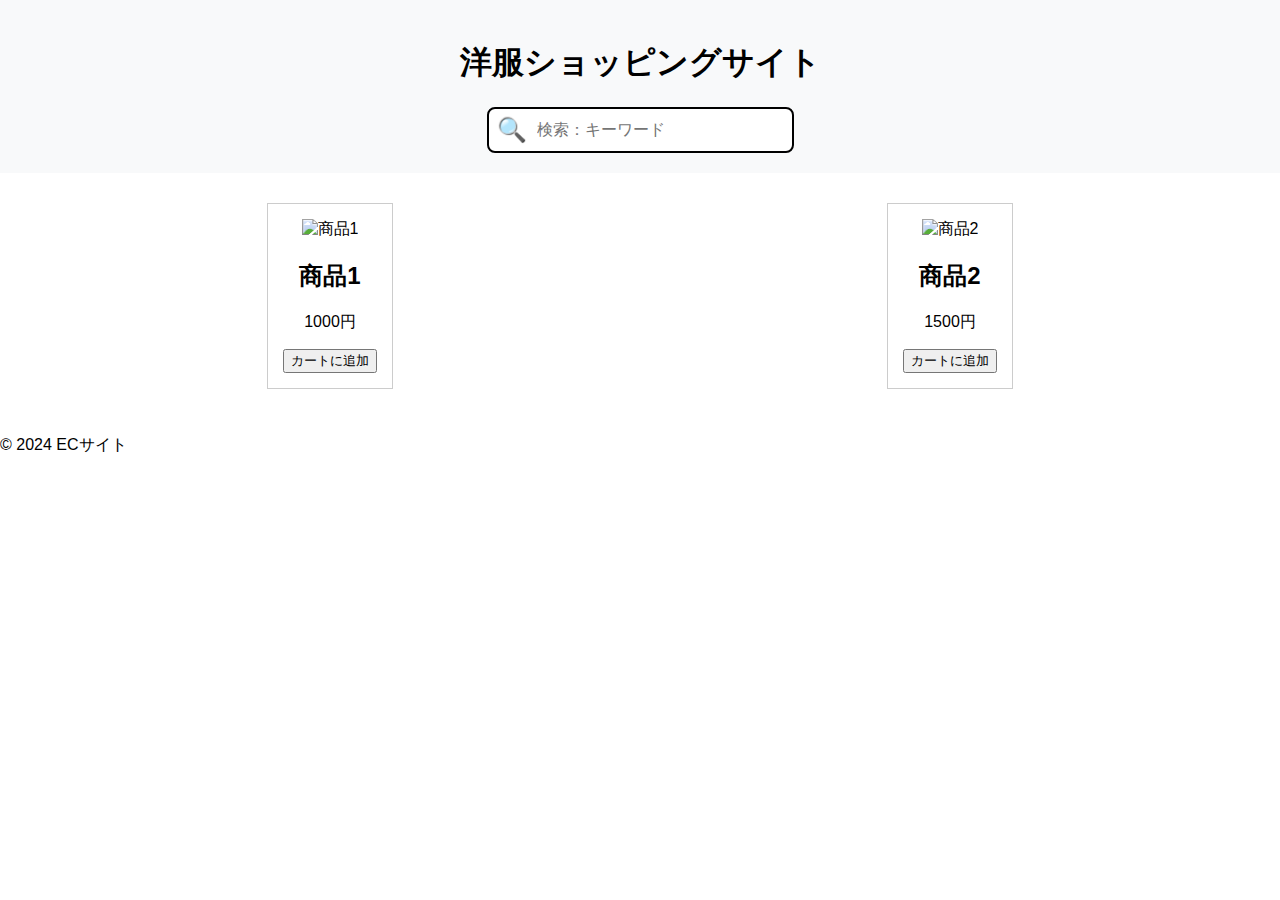
==== user/index.html @ a786d3e6 "検索キーワード" ====
<!DOCTYPE html>
<html lang="ja">
<head>
    <meta charset="UTF-8">
    <meta name="viewport" content="width=device-width, initial-scale=1.0">
    <title>ECサイト</title>
    <link rel="stylesheet" href="css/styles.css"> <!-- CSSファイルのリンク -->
</head>
<body>
    <header>
        <h1>洋服ショッピングサイト</h1>
        <!-- ナビゲーションバーなど -->
         <!-- 検索ボックスの表示 -->
        <div class="input_icon">
            <input type="search" placeholder="検索：キーワード"> <!-- 左側のパディングを調整 -->
            <span class="search_icon">🔍</span>
        </div>
    </header>
    <main>
        <section id="product-list">
            <!-- 商品リストがここに表示される -->
        </section>
    </main>
    <footer>
        <p>&copy; 2024 ECサイト</p>
    </footer>
    <script src="js/script.js"></script> <!-- JavaScriptファイルのリンク -->
</body>
</html>
---- user/css/styles.css ----
.input_icon {
    position: relative;
    display: inline-block;
}

input[type="search"] {
    font: 400 16px/1 sans-serif;
    padding: .75em 3em .75em 3em; /* 左側にアイコンのスペースを確保 */
    border-radius: .5rem;
    border: 2px solid #000000;
    color: #ccc;
}

.search_icon {
    position: absolute;
    left: 10px; /* アイコンの位置を調整 */
    top: 50%;
    transform: translateY(-50%); /* 縦中央揃え */
    font-size: 24px;
    pointer-events: none; /* アイコンをクリックできないように */
}

body {
    font-family: Arial, sans-serif;
    margin: 0;
    padding: 0;
}

header {
    background-color: #f8f9fa;
    padding: 20px;
    text-align: center;
}

#product-list {
    display: flex;
    flex-wrap: wrap;
    justify-content: space-around;
    padding: 20px;
}

/* 商品カードのスタイル */
.product-card {
    border: 1px solid #ccc;
    margin: 10px;
    padding: 15px;
    text-align: center;
}
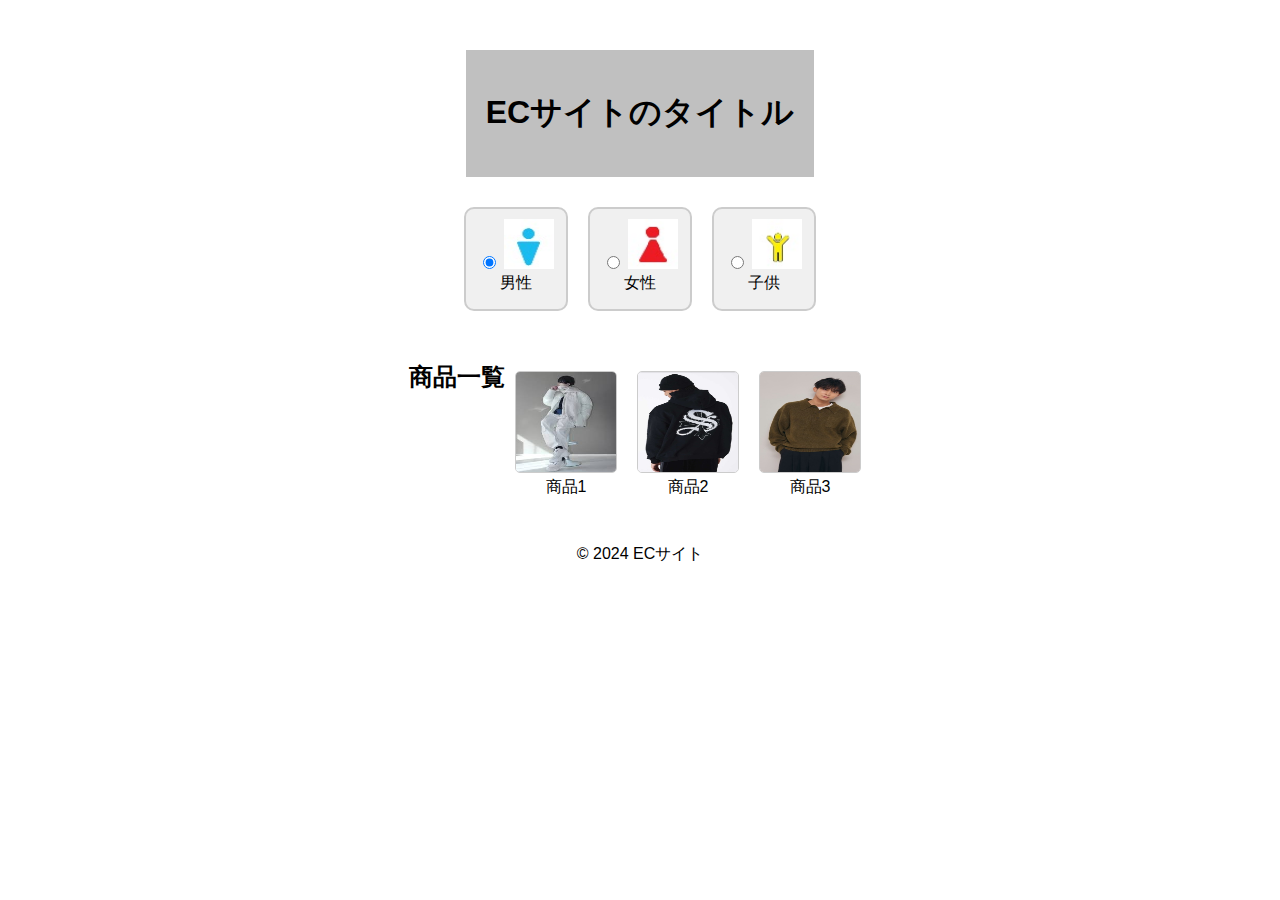
==== commit 21cbe70b: "画像追加とかいろいろ" ====
--- a/user/index.html
+++ b/user/index.html
@@ -5,25 +5,131 @@
     <meta name="viewport" content="width=device-width, initial-scale=1.0">
     <title>ECサイト</title>
     <link rel="stylesheet" href="css/styles.css"> <!-- CSSファイルのリンク -->
+    <style>
+        body {
+            font-family: Arial, sans-serif;
+            display: flex;
+            flex-direction: column;
+            align-items: center; /* 中央揃え */
+            margin-top: 50px; /* 上部の余白 */
+        }
+        .gender-selection {
+            display: flex; /* フレックスボックスを使用 */
+            justify-content: center; /* 中央に配置 */
+            margin-top: 20px; /* 上部の余白 */
+        }
+        .gender-button {
+            display: inline-block;
+            width: 100px; /* ボタンの幅 */
+            height: 100px; /* ボタンの高さ */
+            margin: 10px;
+            background-color: #f0f0f0; /* ボタンの背景色 */
+            border: 2px solid #ccc; /* ボタンの枠線 */
+            border-radius: 10px; /* 角を丸くする */
+            text-align: center; /* テキストを中央に配置 */
+            cursor: pointer; /* マウスカーソルをポインターに */
+            transition: background-color 0.3s; /* 背景色の変化をスムーズに */
+        }
+        .gender-button:hover {
+            background-color: #e0e0e0; /* ホバー時の背景色 */
+        }
+        .gender-icon {
+            width: 50px; /* アイコンの幅 */
+            height: 50px; /* アイコンの高さ */
+            margin-top: 10px; /* アイコンの上マージン */
+        }
+        .product-list {
+            display: flex;
+            flex-wrap: wrap;
+            justify-content: center;
+            margin-top: 20px; /* 上部の余白 */
+        }
+        .product-item {
+            margin: 10px;
+            text-align: center; /* テキストを中央揃え */
+        }
+        .product-item img {
+            width: 100px; /* 商品画像の幅 */
+            height: 100px; /* 商品画像の高さ */
+            border: 1px solid #ccc; /* 枠線 */
+            border-radius: 5px; /* 角を丸くする */
+        }
+    </style>
 </head>
 <body>
     <header>
-        <h1>洋服ショッピングサイト</h1>
-        <!-- ナビゲーションバーなど -->
-         <!-- 検索ボックスの表示 -->
-        <div class="input_icon">
-            <input type="search" placeholder="検索：キーワード"> <!-- 左側のパディングを調整 -->
-            <span class="search_icon">🔍</span>
-        </div>
+        <h1>ECサイトのタイトル</h1>
     </header>
     <main>
+        <section id="gender-selection">
+            <div class="gender-selection">
+                <label class="gender-button">
+                    <input type="radio" name="gender_age" value="男性" checked>
+                    <img src="./images/男.jpeg" alt="男性" class="gender-icon"> <!-- 男性アイコン -->
+                    <div>男性</div>
+                </label>
+                <label class="gender-button">
+                    <input type="radio" name="gender_age" value="女性">
+                    <img src="./images/女.jpg" alt="女性" class="gender-icon"> <!-- 女性アイコン -->
+                    <div>女性</div>
+                </label>
+                <label class="gender-button">
+                    <input type="radio" name="gender_age" value="子供">
+                    <img src="./images/子供.jpg" alt="子供" class="gender-icon"> <!-- 子供アイコン -->
+                    <div>子供</div>
+                </label>
+            </div>
+        </section>
+
         <section id="product-list">
-            <!-- 商品リストがここに表示される -->
+            <h2>商品一覧</h2>
+            <div class="product-list" id="product-list-container">
+                <!-- 商品リストがここに表示される -->
+            </div>
         </section>
     </main>
     <footer>
         <p>&copy; 2024 ECサイト</p>
     </footer>
-    <script src="js/script.js"></script> <!-- JavaScriptファイルのリンク -->
+    <script>
+        const products = [
+            {
+                "name": "商品1",
+                "image": "./images/画像1.jpg"
+            },
+            {
+                "name": "商品2",
+                "image": "./images/画像2.jpg"
+            },
+            {
+                "name": "商品3",
+                "image": "./images/画像3.jpg"
+            }
+        ];
+
+        const productListContainer = document.getElementById('product-list-container');
+
+        // 商品を表示する関数
+        function displayProducts() {
+            products.forEach(product => {
+                const productItem = document.createElement('div');
+                productItem.classList.add('product-item');
+
+                const productImage = document.createElement('img');
+                productImage.src = product.image;
+                productImage.alt = product.name;
+
+                const productName = document.createElement('div');
+                productName.textContent = product.name;
+
+                productItem.appendChild(productImage);
+                productItem.appendChild(productName);
+                productListContainer.appendChild(productItem);
+            });
+        }
+
+        // ページが読み込まれた時に商品を表示
+        window.onload = displayProducts;
+    </script>
 </body>
 </html>
--- a/user/css/styles.css
+++ b/user/css/styles.css
@@ -1,25 +1,3 @@
-.input_icon {
-    position: relative;
-    display: inline-block;
-}
-
-input[type="search"] {
-    font: 400 16px/1 sans-serif;
-    padding: .75em 3em .75em 3em; /* 左側にアイコンのスペースを確保 */
-    border-radius: .5rem;
-    border: 2px solid #000000;
-    color: #ccc;
-}
-
-.search_icon {
-    position: absolute;
-    left: 10px; /* アイコンの位置を調整 */
-    top: 50%;
-    transform: translateY(-50%); /* 縦中央揃え */
-    font-size: 24px;
-    pointer-events: none; /* アイコンをクリックできないように */
-}
-
 body {
     font-family: Arial, sans-serif;
     margin: 0;
@@ -27,7 +5,7 @@
 }
 
 header {
-    background-color: #f8f9fa;
+    background-color: #c0c0c0;
     padding: 20px;
     text-align: center;
 }
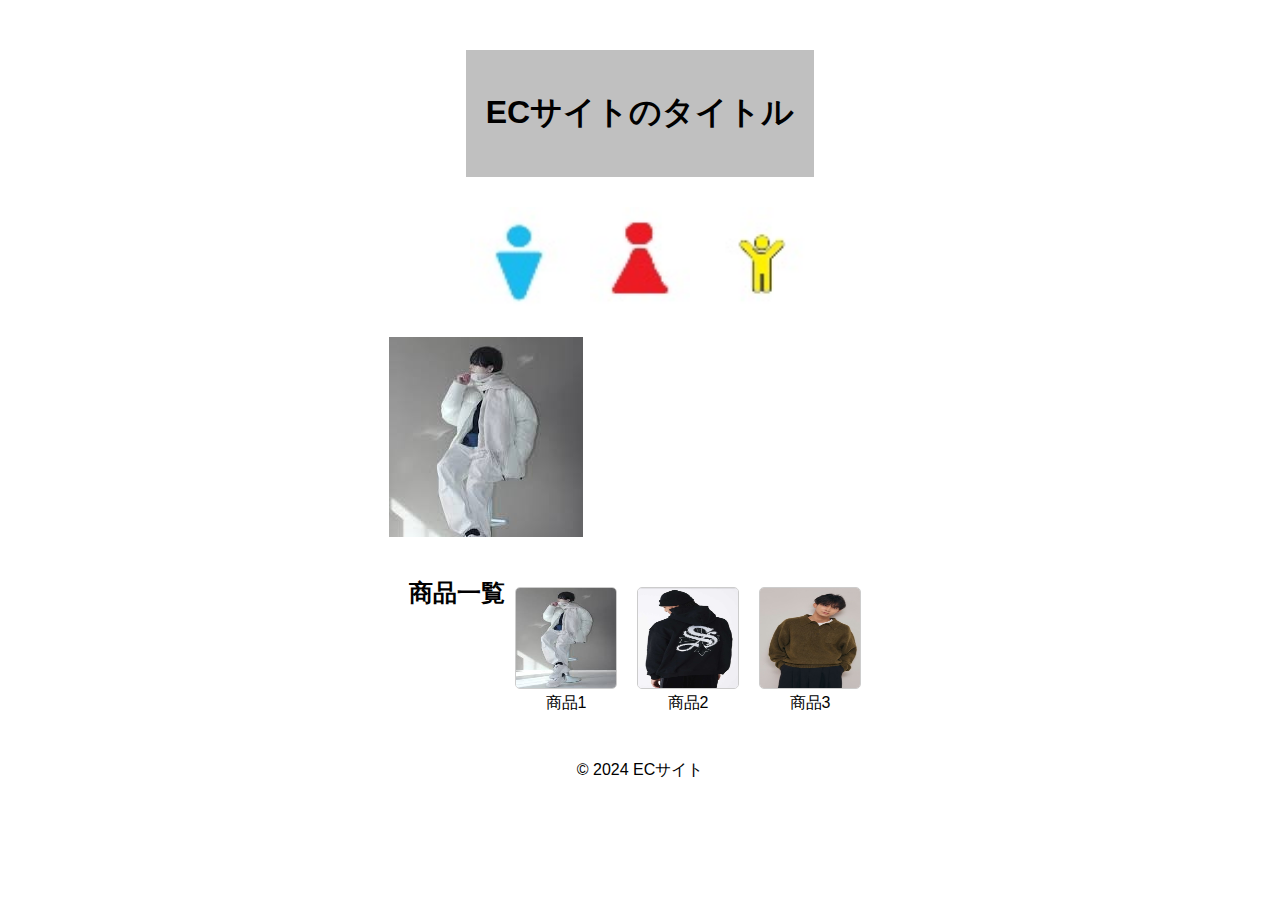
==== commit b4d780d7: "HTMLの変更" ====
--- a/user/index.html
+++ b/user/index.html
@@ -23,20 +23,16 @@
             width: 100px; /* ボタンの幅 */
             height: 100px; /* ボタンの高さ */
             margin: 10px;
-            background-color: #f0f0f0; /* ボタンの背景色 */
-            border: 2px solid #ccc; /* ボタンの枠線 */
-            border-radius: 10px; /* 角を丸くする */
-            text-align: center; /* テキストを中央に配置 */
             cursor: pointer; /* マウスカーソルをポインターに */
-            transition: background-color 0.3s; /* 背景色の変化をスムーズに */
-        }
-        .gender-button:hover {
-            background-color: #e0e0e0; /* ホバー時の背景色 */
         }
         .gender-icon {
-            width: 50px; /* アイコンの幅 */
-            height: 50px; /* アイコンの高さ */
-            margin-top: 10px; /* アイコンの上マージン */
+            width: 100%; /* アイコンの幅 */
+            height: 100%; /* アイコンの高さ */
+            border-radius: 10px; /* 角を丸くする */
+            transition: opacity 0.3s; /* オパシティの変化をスムーズに */
+        }
+        .inactive {
+            opacity: 0.5; /* 非アクティブ時の不透明度 */
         }
         .product-list {
             display: flex;
@@ -54,6 +50,21 @@
             border: 1px solid #ccc; /* 枠線 */
             border-radius: 5px; /* 角を丸くする */
         }
+        .slideshow {
+            position: relative;
+            width: 300px; /* スライドショーの幅 */
+            height: 200px; /* スライドショーの高さ */
+            overflow: hidden; /* はみ出した部分を隠す */
+            margin-top: 20px; /* 上部の余白 */
+        }
+        .slides {
+            display: flex;
+            transition: transform 0.5s ease;
+        }
+        .slide {
+            min-width: 100%; /* 各スライドの幅 */
+            height: 100%; /* 各スライドの高さ */
+        }
     </style>
 </head>
 <body>
@@ -63,21 +74,29 @@
     <main>
         <section id="gender-selection">
             <div class="gender-selection">
-                <label class="gender-button">
-                    <input type="radio" name="gender_age" value="男性" checked>
-                    <img src="./images/男.jpeg" alt="男性" class="gender-icon"> <!-- 男性アイコン -->
-                    <div>男性</div>
-                </label>
-                <label class="gender-button">
-                    <input type="radio" name="gender_age" value="女性">
-                    <img src="./images/女.jpg" alt="女性" class="gender-icon"> <!-- 女性アイコン -->
-                    <div>女性</div>
-                </label>
-                <label class="gender-button">
-                    <input type="radio" name="gender_age" value="子供">
-                    <img src="./images/子供.jpg" alt="子供" class="gender-icon"> <!-- 子供アイコン -->
-                    <div>子供</div>
-                </label>
+                <div class="gender-button" onclick="selectGender('男性')">
+                    <img src="./images/男.jpeg" alt="男性" class="gender-icon" id="male-icon"> <!-- 男性アイコン -->
+                </div>
+                <div class="gender-button" onclick="selectGender('女性')">
+                    <img src="./images/女.jpg" alt="女性" class="gender-icon" id="female-icon"> <!-- 女性アイコン -->
+                </div>
+                <div class="gender-button" onclick="selectGender('子供')">
+                    <img src="./images/子供.jpg" alt="子供" class="gender-icon" id="child-icon"> <!-- 子供アイコン -->
+                </div>
+            </div>
+        </section>
+
+        <section id="slideshow">
+            <div class="slideshow">
+                <div class="slides" id="slides">
+                    <div class="slide"><img src="./images/画像1.jpg" alt="画像1"></div>
+                    <div class="slide"><img src="./images/画像2.jpg" alt="画像2"></div>
+                    <div class="slide"><img src="./images/画像3.jpg" alt="画像3"></div>
+                    <div class="slide"><img src="./images/画像4.jpg" alt="画像4"></div>
+                    <div class="slide"><img src="./images/画像5.jpg" alt="画像5"></div>
+                    <div class="slide"><img src="./images/画像6.jpg" alt="画像6"></div>
+                    <div class="slide"><img src="./images/画像7.jpg" alt="画像7"></div>
+                </div>
             </div>
         </section>
 
@@ -108,6 +127,8 @@
         ];
 
         const productListContainer = document.getElementById('product-list-container');
+        let currentSlideIndex = 0;
+        const totalSlides = 7;
 
         // 商品を表示する関数
         function displayProducts() {
@@ -128,8 +149,40 @@
             });
         }
 
+        // 性別を選択する関数
+        function selectGender(gender) {
+            const maleIcon = document.getElementById('male-icon');
+            const femaleIcon = document.getElementById('female-icon');
+            const childIcon = document.getElementById('child-icon');
+
+            maleIcon.classList.add('inactive');
+            femaleIcon.classList.add('inactive');
+            childIcon.classList.add('inactive');
+
+            if (gender === '男性') {
+                maleIcon.classList.remove('inactive');
+            } else if (gender === '女性') {
+                femaleIcon.classList.remove('inactive');
+            } else if (gender === '子供') {
+                childIcon.classList.remove('inactive');
+            }
+        }
+
+        // スライドショーの自動再生
+        function showSlides() {
+            const slides = document.getElementById('slides');
+            currentSlideIndex++;
+            if (currentSlideIndex >= totalSlides) {
+                currentSlideIndex = 0;
+            }
+            slides.style.transform = `translateX(-${currentSlideIndex * 100}%)`;
+        }
+
         // ページが読み込まれた時に商品を表示
-        window.onload = displayProducts;
+        window.onload = () => {
+            displayProducts();
+            setInterval(showSlides, 3000); // 3秒ごとにスライドを切り替え
+        };
     </script>
 </body>
 </html>
--- a/user/css/styles.css
+++ b/user/css/styles.css
@@ -1,3 +1,25 @@
+.input_icon {
+    position: relative;
+    display: inline-block;
+}
+
+input[type="search"] {
+    font: 400 16px/1 sans-serif;
+    padding: .75em 3em .75em 3em; /* 左側にアイコンのスペースを確保 */
+    border-radius: .5rem;
+    border: 2px solid #000000;
+    color: #ccc;
+}
+
+.search_icon {
+    position: absolute;
+    left: 10px; /* アイコンの位置を調整 */
+    top: 50%;
+    transform: translateY(-50%); /* 縦中央揃え */
+    font-size: 24px;
+    pointer-events: none; /* アイコンをクリックできないように */
+}
+
 body {
     font-family: Arial, sans-serif;
     margin: 0;
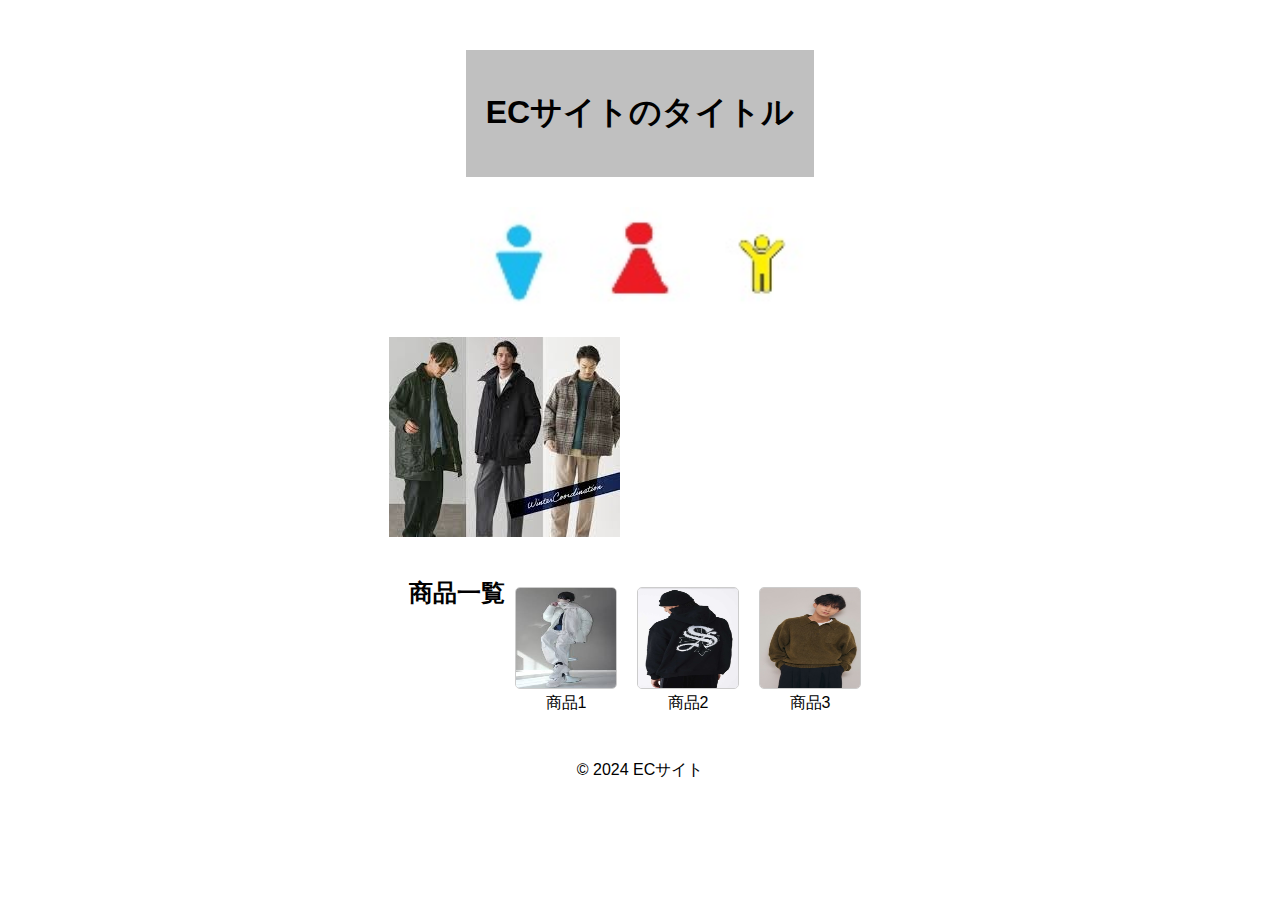
==== commit 9d5e2782: "スライドショーの画像の部分の変更" ====
--- a/user/index.html
+++ b/user/index.html
@@ -89,13 +89,13 @@
         <section id="slideshow">
             <div class="slideshow">
                 <div class="slides" id="slides">
-                    <div class="slide"><img src="./images/画像1.jpg" alt="画像1"></div>
-                    <div class="slide"><img src="./images/画像2.jpg" alt="画像2"></div>
-                    <div class="slide"><img src="./images/画像3.jpg" alt="画像3"></div>
-                    <div class="slide"><img src="./images/画像4.jpg" alt="画像4"></div>
-                    <div class="slide"><img src="./images/画像5.jpg" alt="画像5"></div>
-                    <div class="slide"><img src="./images/画像6.jpg" alt="画像6"></div>
-                    <div class="slide"><img src="./images/画像7.jpg" alt="画像7"></div>
+                    <div class="slide"><img src="./images/冬コーデ1.jpg" alt="画像1"></div>
+                    <div class="slide"><img src="./images/冬コーデ2.jpg" alt="画像2"></div>
+                    <div class="slide"><img src="./images/冬コーデ3.jpg" alt="画像3"></div>
+                    <div class="slide"><img src="./images/冬コーデ4.jpg" alt="画像4"></div>
+                    <div class="slide"><img src="./images/冬コーデ5.jpg" alt="画像5"></div>
+                    <div class="slide"><img src="./images/冬コーデ6.jpg" alt="画像6"></div>
+                    <div class="slide"><img src="./images/冬コーデ7.jpg" alt="画像7"></div>
                 </div>
             </div>
         </section>
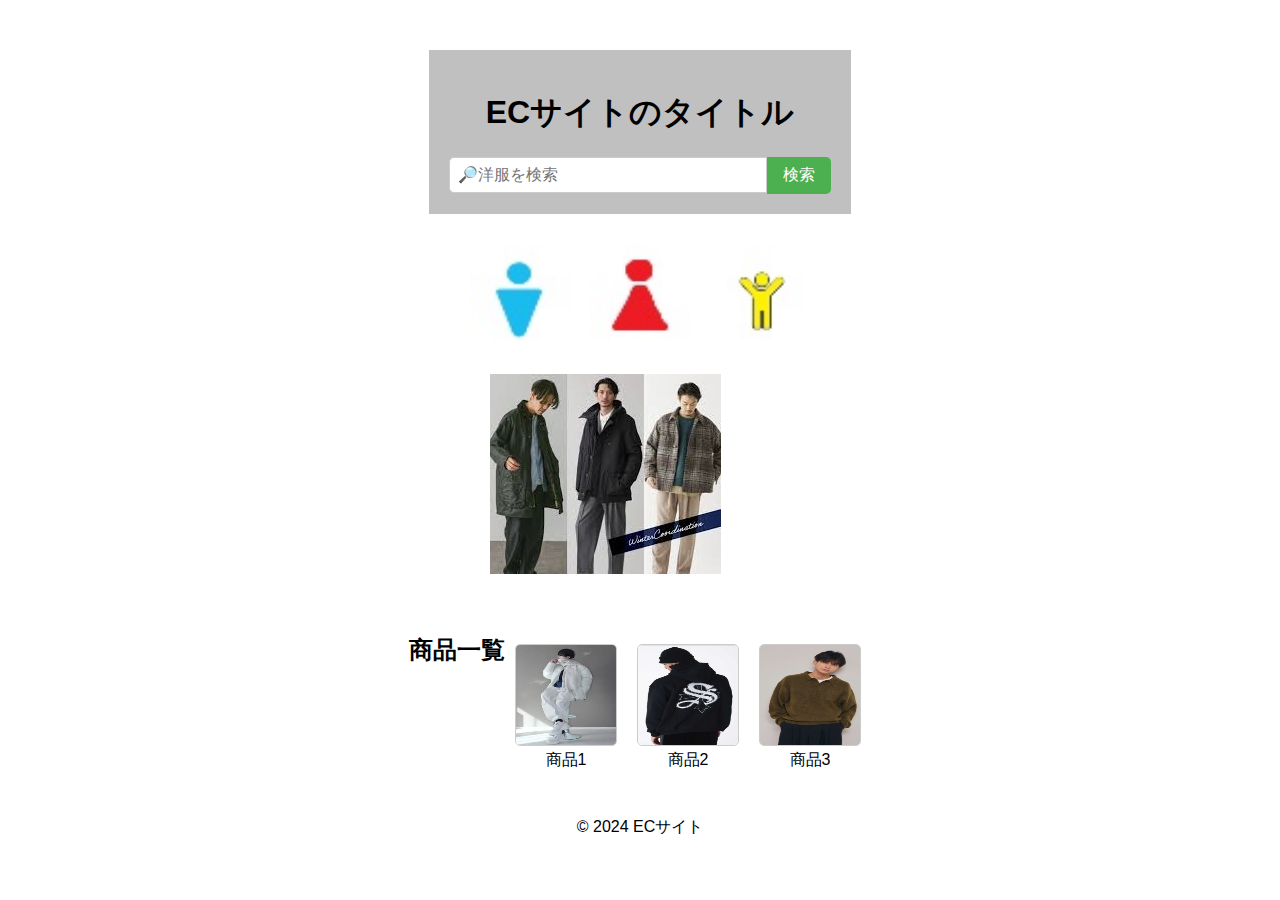
==== commit 5133a064: "検索バーの追加と性別選択ボタンの調整" ====
--- a/user/index.html
+++ b/user/index.html
@@ -70,7 +70,12 @@
 <body>
     <header>
         <h1>ECサイトのタイトル</h1>
+        <div class="search-bar">
+            <input type="text" placeholder="🔎洋服を検索" id="search-input">
+            <button onclick="searchProducts()">検索</button>
+        </div>
     </header>
+    
     <main>
         <section id="gender-selection">
             <div class="gender-selection">
--- a/user/css/styles.css
+++ b/user/css/styles.css
@@ -46,3 +46,48 @@
     padding: 15px;
     text-align: center;
 }
+.slideshow {
+    position: relative;
+    width: 300px; /* スライドショーの幅 */
+    height: 200px; /* スライドショーの高さ */
+    overflow: hidden; /* はみ出した部分を隠す */
+    margin: 20px auto; /* 上下の余白を20px、左右を自動で中央揃え */
+}
+/* CSS内に検索バーのスタイルを追加 */
+.search-bar {
+    display: flex;
+    justify-content: center;
+    align-items: center;
+    margin-top: 10px; /* タイトルとの間に余白を追加 */
+}
+
+#search-input {
+    width: 300px; /* 検索バーの幅 */
+    padding: 8px; /* 内側の余白 */
+    font-size: 16px; /* 文字サイズ */
+    border: 1px solid #ccc; /* 枠線 */
+    border-radius: 5px 0 0 5px; /* 角丸 */
+}
+
+.search-bar button {
+    padding: 8px 16px; /* ボタンの内側余白 */
+    font-size: 16px; /* 文字サイズ */
+    cursor: pointer;
+    border: none;
+    border-radius: 0 5px 5px 0; /* 角丸 */
+    background-color: #4CAF50; /* ボタンの背景色 */
+    color: white; /* ボタンの文字色 */
+}
+
+.gender-button {
+    width: 60px; /* ボタンの幅を小さくする */
+    height: 60px; /* ボタンの高さを小さくする */
+    margin: 8px 50px; /* ボタン間の余白を小さくする */
+    cursor: pointer;
+}
+
+.gender-icon {
+    width: 100%; /* アイコンの幅をボタンに合わせる */
+    height: 100%; /* アイコンの高さをボタンに合わせる */
+    border-radius: 8px; /* 角の丸みを少し小さくする */
+}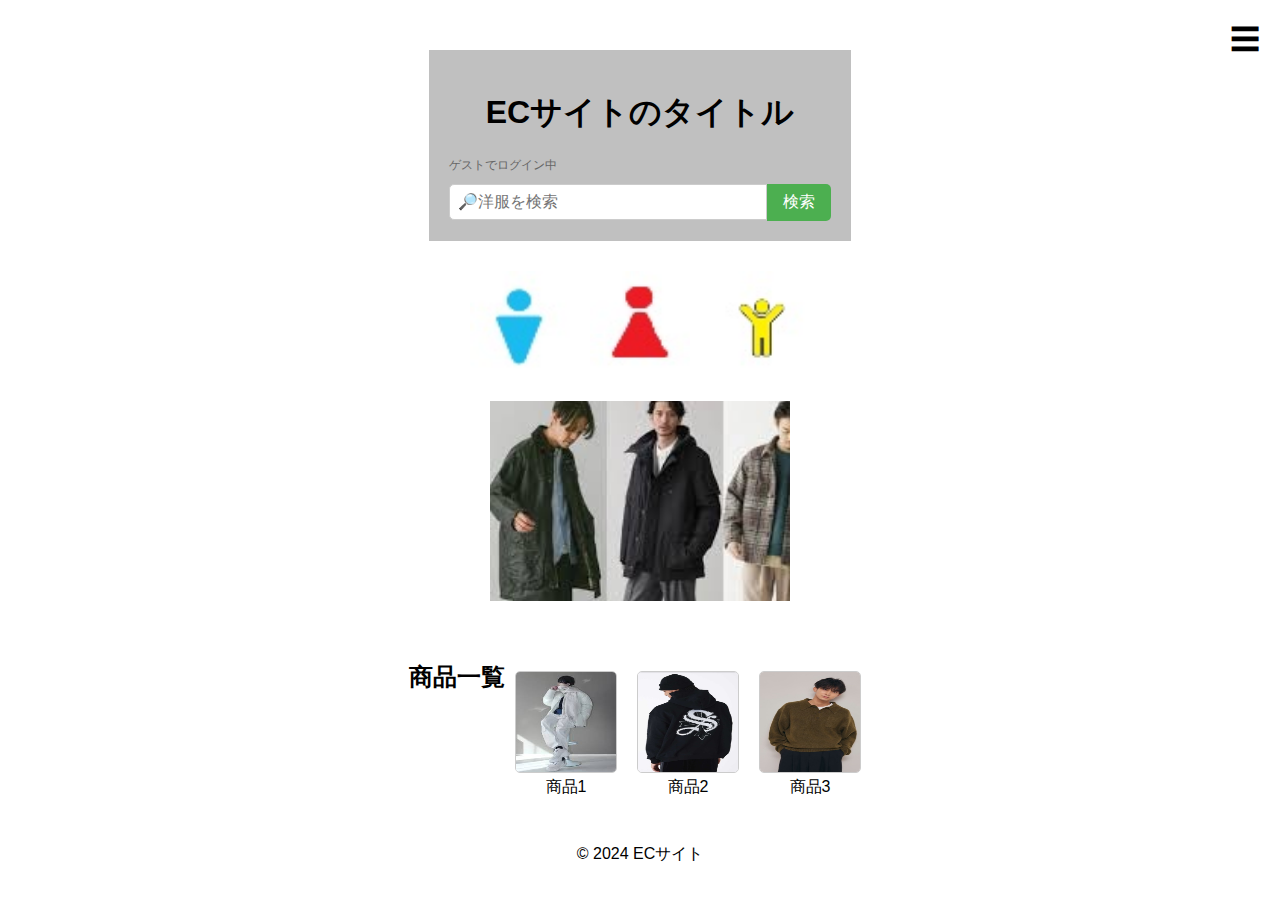
==== commit e6a1c320: "ハンバーガーメニューの追加とログイン画面への遷移の設定" ====
--- a/user/index.html
+++ b/user/index.html
@@ -65,15 +65,61 @@
             min-width: 100%; /* 各スライドの幅 */
             height: 100%; /* 各スライドの高さ */
         }
+        .hamburger-menu {
+            cursor: pointer;
+            font-size: 30px; /* アイコンのサイズ */
+            position: absolute;
+            right: 20px; /* 右端からの距離 */
+            top: 20px; /* 上端からの距離 */
+        }
+
+        nav {
+            position: absolute;
+            top: 70px; /* ハンバーガーメニューの下に配置 */
+            right: 20px;
+            background-color: white; /* メニューの背景色 */
+            border: 1px solid #ccc; /* 枠線 */
+            border-radius: 5px; /* 角を丸くする */
+            box-shadow: 0 2px 5px rgba(0,0,0,0.1); /* 影を追加 */
+        }
+
+        nav.hidden {
+            display: none; /* 非表示にするクラス */
+        }
+
+        nav ul {
+            list-style-type: none; /* リストマーカーを削除 */
+            padding: 0;
+            margin: 0;
+        }
+
+        nav li {
+            padding: 10px; /* リスト項目の余白 */
+        }
+
+        nav li a {
+            text-decoration: none; /* 下線を削除 */
+            color: black; /* テキストカラー */
+        }
     </style>
 </head>
 <body>
     <header>
         <h1>ECサイトのタイトル</h1>
+        <div class="guest-status">ゲストでログイン中</div> <!-- 追加 -->
         <div class="search-bar">
             <input type="text" placeholder="🔎洋服を検索" id="search-input">
             <button onclick="searchProducts()">検索</button>
         </div>
+        <div class="hamburger-menu" onclick="toggleMenu()">
+            &#9776; <!-- ハンバーガーアイコン -->
+        </div>
+        <nav id="nav-menu" class="hidden">
+            <ul>
+                <li><a href="home.html">ログイン画面</a></li>
+            <br><br><br><br><br></li>
+            </ul>
+        </nav>
     </header>
     
     <main>
@@ -188,6 +234,25 @@
             displayProducts();
             setInterval(showSlides, 3000); // 3秒ごとにスライドを切り替え
         };
+        function toggleMenu() {
+            const navMenu = document.getElementById('nav-menu');
+            navMenu.classList.toggle('open'); // メニューの開閉をトグル
+        }
+
+        window.onload = () => {
+            displayProducts();
+            setInterval(showSlides, 3000);
+        };
+        // 省略
+        function toggleMenu() {
+            const navMenu = document.getElementById('nav-menu');
+            navMenu.classList.toggle('hidden'); // hiddenクラスをトグル
+        }
+
+        window.onload = () => {
+            displayProducts();
+            setInterval(showSlides, 3000);
+        };
     </script>
 </body>
 </html>
--- a/user/css/styles.css
+++ b/user/css/styles.css
@@ -48,11 +48,16 @@
 }
 .slideshow {
     position: relative;
-    width: 300px; /* スライドショーの幅 */
-    height: 200px; /* スライドショーの高さ */
+    width: 350px; /* スライドショーの幅 */
+    height: 300px; /* スライドショーの高さ */
     overflow: hidden; /* はみ出した部分を隠す */
-    margin: 20px auto; /* 上下の余白を20px、左右を自動で中央揃え */
+margin: 20px auto; /* 上下の余白を20px、左右を自動で中央揃え */
 }
+.slide img {
+        width: 350px; /* 画像の幅をスライドショーの幅と同じに設定 */
+        height: 300px; /* 画像の高さは自動調整 */
+        object-fit: cover;    
+    }
 /* CSS内に検索バーのスタイルを追加 */
 .search-bar {
     display: flex;
@@ -90,4 +95,44 @@
     width: 100%; /* アイコンの幅をボタンに合わせる */
     height: 100%; /* アイコンの高さをボタンに合わせる */
     border-radius: 8px; /* 角の丸みを少し小さくする */
+}
+.menu {
+    position: relative; /* 相対位置を設定 */
+    display: flex;
+    align-items: center; /* 中央揃え */
+}
+
+.hamburger {
+    font-size: 30px; /* ハンバーガーアイコンのサイズ */
+    cursor: pointer; /* ポインターカーソル */
+}
+
+.nav-menu {
+    display: none; /* 初期状態で非表示 */
+    position: absolute; /* 絶対位置 */
+    top: 50px; /* ヘッダーの下に配置 */
+    right: 0; /* 右側に配置 */
+    background-color: white; /* メニューの背景色 */
+    box-shadow: 0 2px 5px rgba(0, 0, 0, 0.3); /* 影をつける */
+    z-index: 1000; /* 他の要素より上に表示 */
+}
+
+.nav-menu ul {
+    list-style-type: none; /* リストのスタイルを削除 */
+    padding: 0; /* パディングを削除 */
+}
+
+.nav-menu li {
+    padding: 10px 20px; /* リスト項目のパディング */
+}
+
+.nav-menu a {
+    text-decoration: none; /* リンクの下線を削除 */
+    color: black; /* リンクの色 */
+}
+.guest-status {
+    font-size: 12px; /* フォントサイズを小さく */
+    color: #666; /* テキストカラーを薄いグレーに */
+    margin-bottom: 5px; /* 検索バーとの余白 */
+    text-align: left;
 }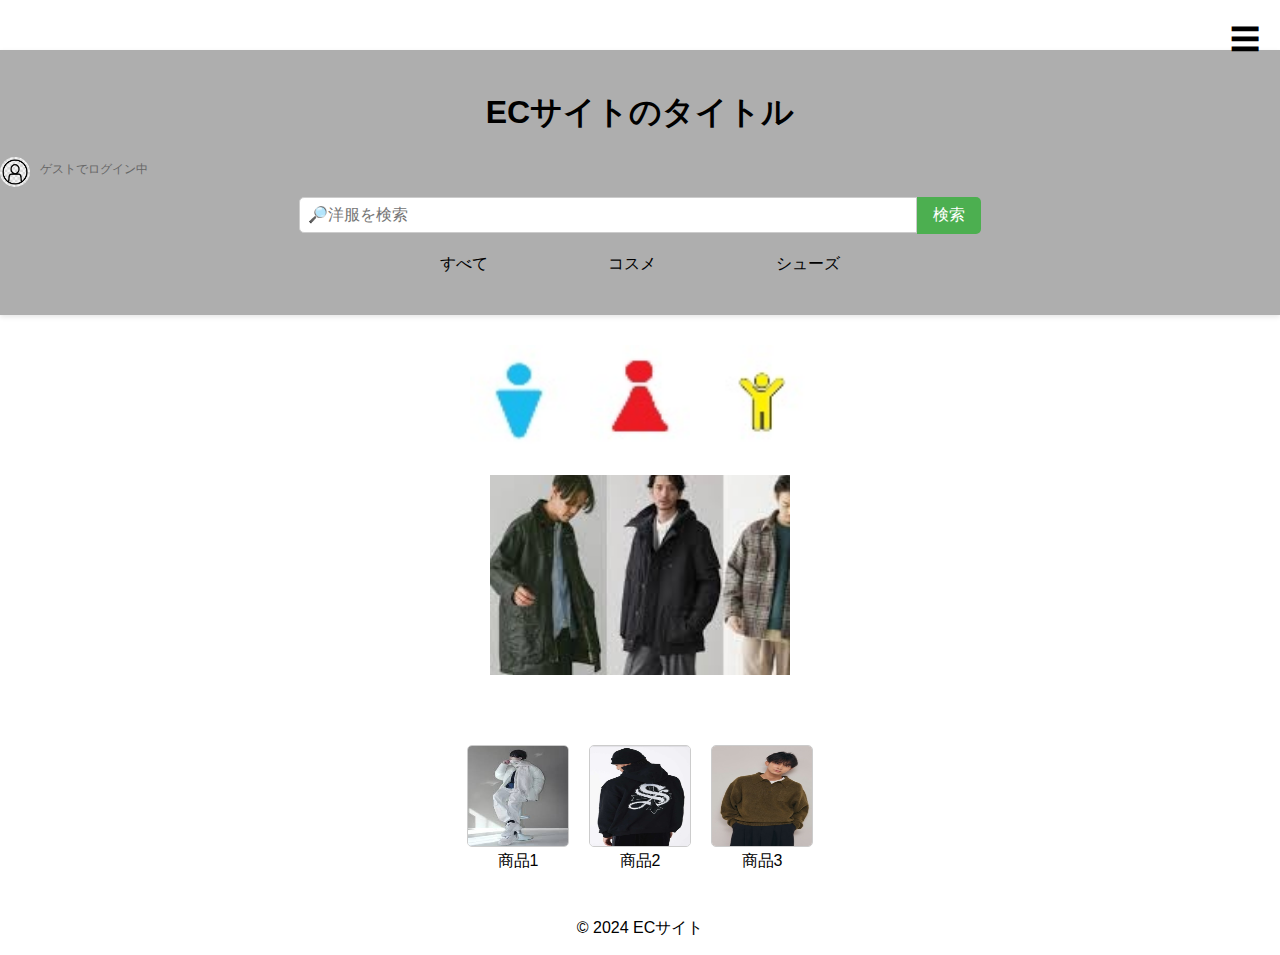
==== commit 664d6b6f: "ちょっとした画面の変更" ====
--- a/user/index.html
+++ b/user/index.html
@@ -106,10 +106,18 @@
 <body>
     <header>
         <h1>ECサイトのタイトル</h1>
+        <div class="header-info">
+        <img src="./images/ユーザーアイコン.jpg" alt="ユーザーアイコン" class="user-icon"> <!-- ユーザーアイコン -->
         <div class="guest-status">ゲストでログイン中</div> <!-- 追加 -->
+        </div>
         <div class="search-bar">
             <input type="text" placeholder="🔎洋服を検索" id="search-input">
             <button onclick="searchProducts()">検索</button>
+        </div>
+        <div class="category-selection" style="background-color: #aeaeae; padding: 10px; display: flex; justify-content: center;">
+            <div class="category-item" style="margin: 10px 60px; cursor: pointer;">すべて</div>
+            <div class="category-item" style="margin: 10px 60px; cursor: pointer;">コスメ</div>
+            <div class="category-item" style="margin: 10px 60px; cursor: pointer;">シューズ</div>
         </div>
         <div class="hamburger-menu" onclick="toggleMenu()">
             &#9776; <!-- ハンバーガーアイコン -->
@@ -152,7 +160,6 @@
         </section>
 
         <section id="product-list">
-            <h2>商品一覧</h2>
             <div class="product-list" id="product-list-container">
                 <!-- 商品リストがここに表示される -->
             </div>
--- a/user/css/styles.css
+++ b/user/css/styles.css
@@ -67,7 +67,7 @@
 }
 
 #search-input {
-    width: 300px; /* 検索バーの幅 */
+    width: 600px; /* 検索バーの幅 */
     padding: 8px; /* 内側の余白 */
     font-size: 16px; /* 文字サイズ */
     border: 1px solid #ccc; /* 枠線 */
@@ -135,4 +135,34 @@
     color: #666; /* テキストカラーを薄いグレーに */
     margin-bottom: 5px; /* 検索バーとの余白 */
     text-align: left;
-}+}
+header {
+    background-color: #aeaeae; /* 好きな背景色に変更 */
+    width: 100%; /* 幅を100%に設定 */
+    padding: 20px 0; /* 上下の余白を追加、左右は0 */
+    margin: 0;
+    box-shadow: 0 2px 5px rgba(0, 0, 0, 0.1); /* 影を追加（任意） */
+    text-align: center; /* テキストを中央揃え */
+}
+.header-info {
+    display: flex; /* フレックスボックスで横並びにする */
+    align-items: center; /* 垂直方向に中央揃え */
+}
+
+.user-icon {
+    width: 30px; /* アイコンの幅 */
+    height: 30px; /* アイコンの高さ */
+    border-radius: 50%; /* アイコンを円形にする */
+    background-color: #aeaeae;
+    display: inline-block;
+    margin-right: 10px; /* アイコンとテキストの間に余白 */
+}
+.product-item {
+    display: inline-block; /* 画像を横に並べるためのスタイル */
+    margin: 10px; /* 画像間のマージン */
+}
+
+.product-item img {
+    width: 100px; /* 画像のサイズを調整 */
+    height: auto; /* 高さを自動にしてアスペクト比を維持 */
+}
